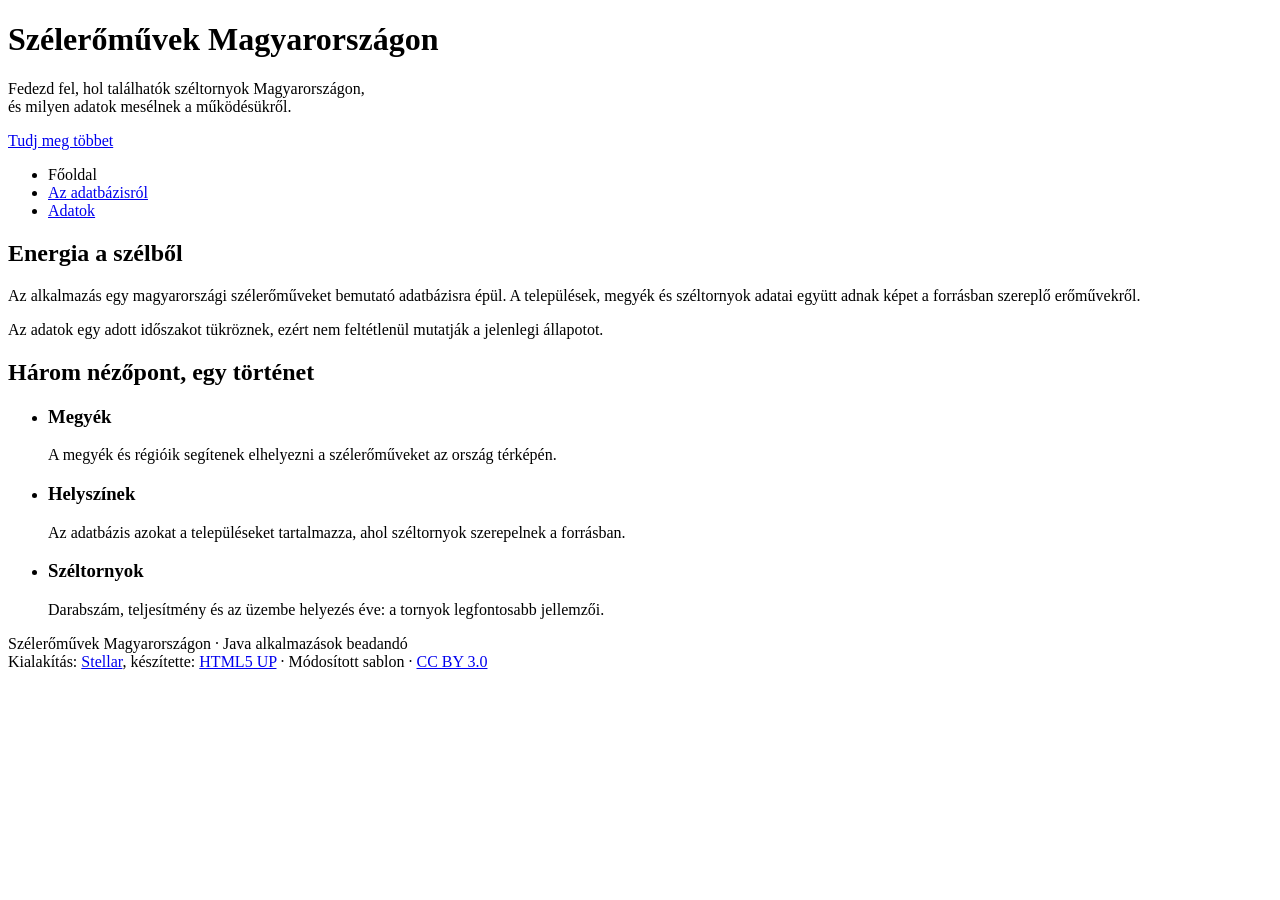
==== src/main/resources/templates/index.html @ e45044ad "Szélerőműves kezdőoldal létrehozása Stellar sablonnal" ====
<!DOCTYPE html>
<!-- Stellar by HTML5 UP, adapted for this application; CC BY 3.0. -->
<html lang="hu" xmlns:th="http://www.thymeleaf.org">
<head>
    <meta charset="UTF-8">
    <meta name="viewport" content="width=device-width, initial-scale=1">
    <meta name="description" content="Ismerd meg a magyarországi szélerőművek adatait.">
    <title>Szélerőművek Magyarországon</title>
    <link rel="stylesheet" th:href="@{/assets/css/main.css}">
    <link rel="stylesheet" th:href="@{/css/style.css}">
</head>
<body>
<div id="wrapper">
    <header id="header" class="alt">
        <h1>Szélerőművek Magyarországon</h1>
        <p>Fedezd fel, hol találhatók széltornyok Magyarországon,<br>
            és milyen adatok mesélnek a működésükről.</p>
        <a href="#az-adatbazisrol" class="button">Tudj meg többet</a>
    </header>

    <nav id="nav" aria-label="Fő navigáció">
        <ul>
            <li><a th:href="@{/}" class="active" aria-current="page">Főoldal</a></li>
            <li><a href="#az-adatbazisrol">Az adatbázisról</a></li>
            <li><a href="#adatok">Adatok</a></li>
        </ul>
    </nav>

    <main id="main">
        <section id="az-adatbazisrol" class="main">
            <header class="major">
                <h2>Energia a szélből</h2>
            </header>
            <p>Az alkalmazás egy magyarországi szélerőműveket bemutató adatbázisra épül.
                A települések, megyék és széltornyok adatai együtt adnak képet a forrásban
                szereplő erőművekről.</p>
            <p>Az adatok egy adott időszakot tükröznek, ezért nem feltétlenül mutatják a jelenlegi állapotot.</p>
        </section>

        <section id="adatok" class="main special">
            <header class="major">
                <h2>Három nézőpont, egy történet</h2>
            </header>
            <ul class="features">
                <li>
                    <span class="icon solid major style1 fa-map" aria-hidden="true"></span>
                    <h3>Megyék</h3>
                    <p>A megyék és régióik segítenek elhelyezni a szélerőműveket az ország térképén.</p>
                </li>
                <li>
                    <span class="icon solid major style3 fa-map-marker-alt" aria-hidden="true"></span>
                    <h3>Helyszínek</h3>
                    <p>Az adatbázis azokat a településeket tartalmazza, ahol széltornyok szerepelnek a forrásban.</p>
                </li>
                <li>
                    <span class="icon solid major style5 fa-bolt" aria-hidden="true"></span>
                    <h3>Széltornyok</h3>
                    <p>Darabszám, teljesítmény és az üzembe helyezés éve: a tornyok legfontosabb jellemzői.</p>
                </li>
            </ul>
        </section>
    </main>

    <footer id="footer">
        <p class="copyright">Szélerőművek Magyarországon · Java alkalmazások beadandó<br>
            Kialakítás: <a href="https://html5up.net/stellar">Stellar</a>, készítette:
            <a href="https://html5up.net">HTML5 UP</a> · Módosított sablon ·
            <a href="https://creativecommons.org/licenses/by/3.0/">CC BY 3.0</a></p>
    </footer>
</div>
</body>
</html>
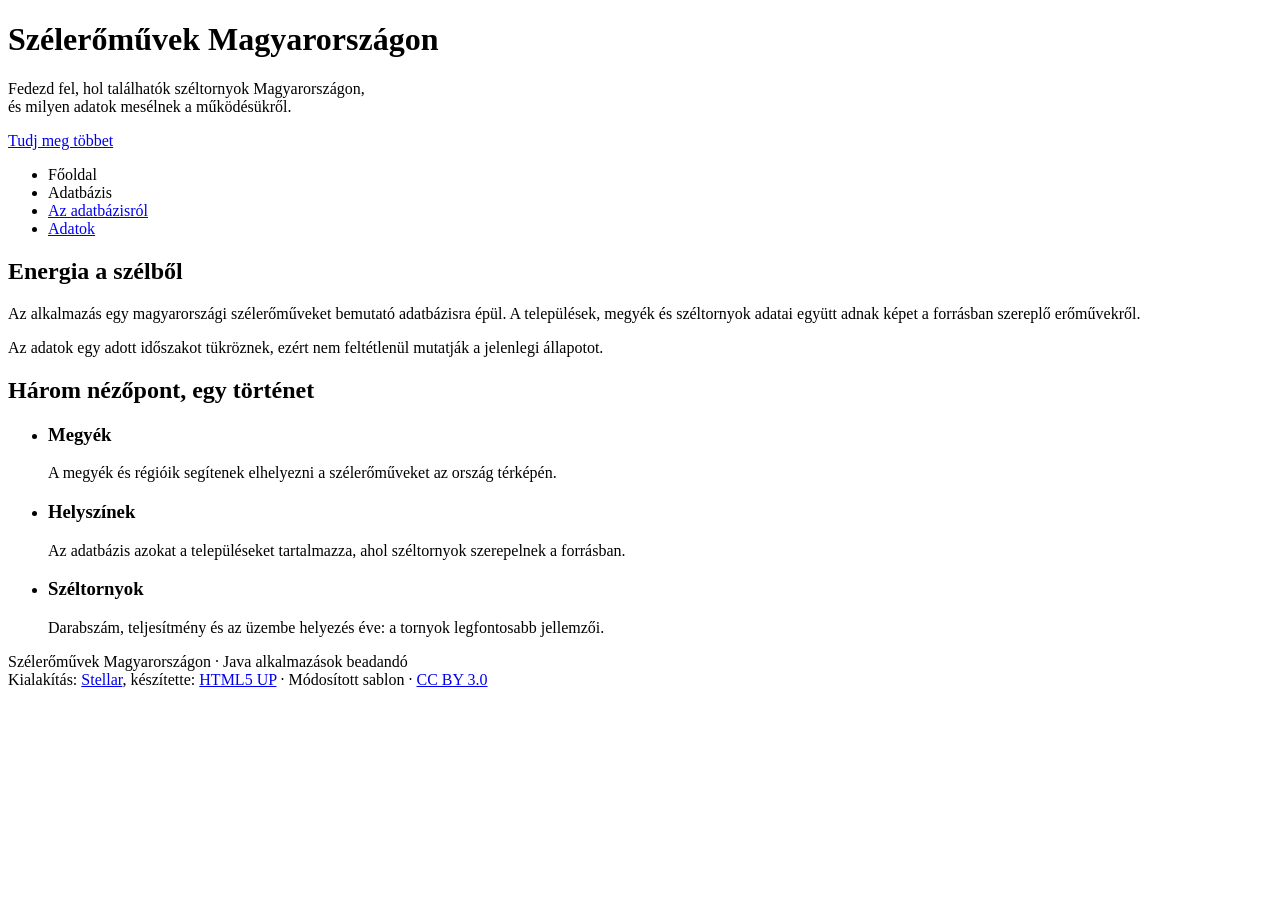
==== commit a02e99da: "Szélerőművek adatainak megjelenítése" ====
--- a/src/main/resources/templates/index.html
+++ b/src/main/resources/templates/index.html
@@ -21,6 +21,7 @@
     <nav id="nav" aria-label="Fő navigáció">
         <ul>
             <li><a th:href="@{/}" class="active" aria-current="page">Főoldal</a></li>
+            <li><a th:href="@{/adatbazis}">Adatbázis</a></li>
             <li><a href="#az-adatbazisrol">Az adatbázisról</a></li>
             <li><a href="#adatok">Adatok</a></li>
         </ul>
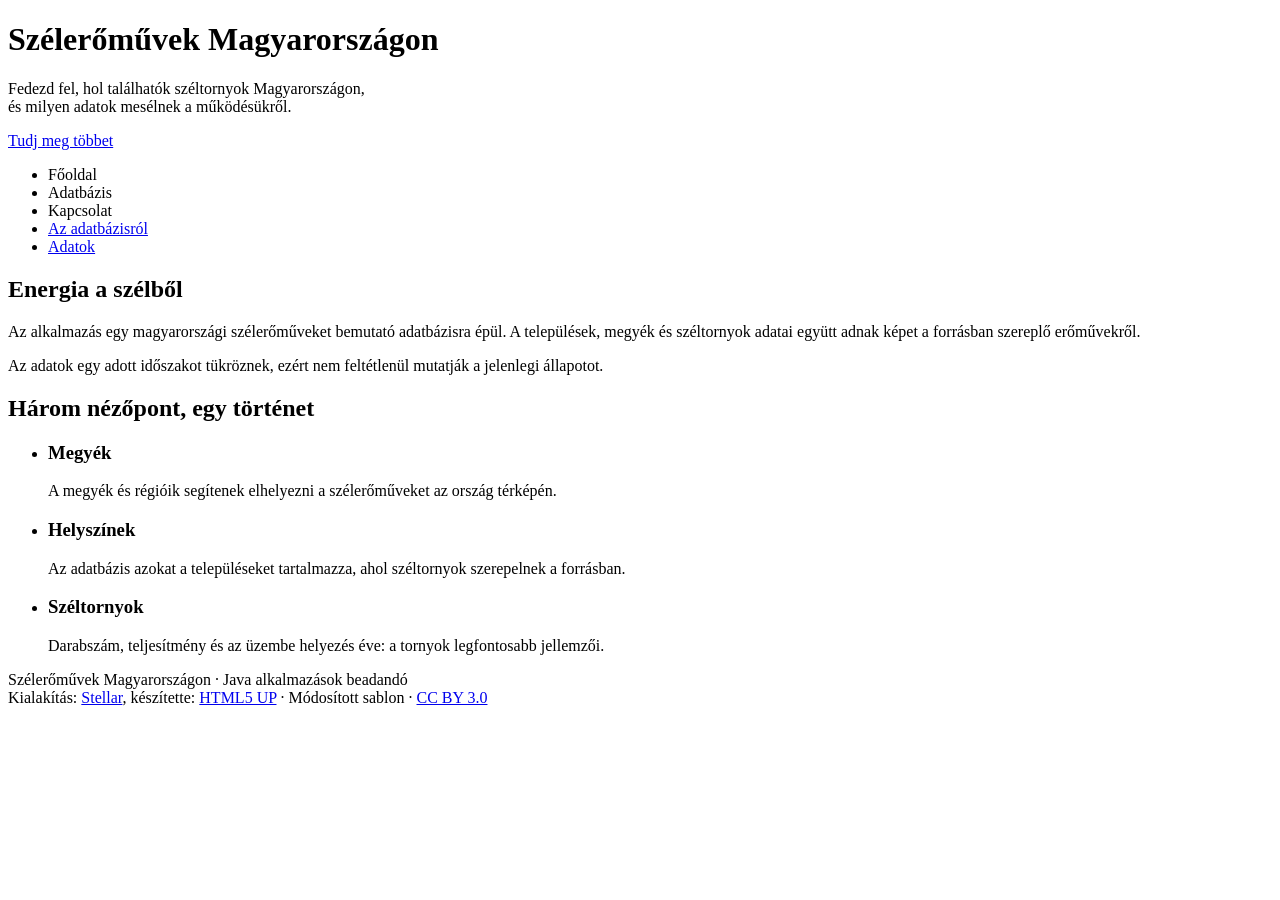
==== commit e827a102: "Kapcsolatűrlap és üzenetek mentése" ====
--- a/src/main/resources/templates/index.html
+++ b/src/main/resources/templates/index.html
@@ -22,6 +22,7 @@
         <ul>
             <li><a th:href="@{/}" class="active" aria-current="page">Főoldal</a></li>
             <li><a th:href="@{/adatbazis}">Adatbázis</a></li>
+            <li><a th:href="@{/kapcsolat}">Kapcsolat</a></li>
             <li><a href="#az-adatbazisrol">Az adatbázisról</a></li>
             <li><a href="#adatok">Adatok</a></li>
         </ul>
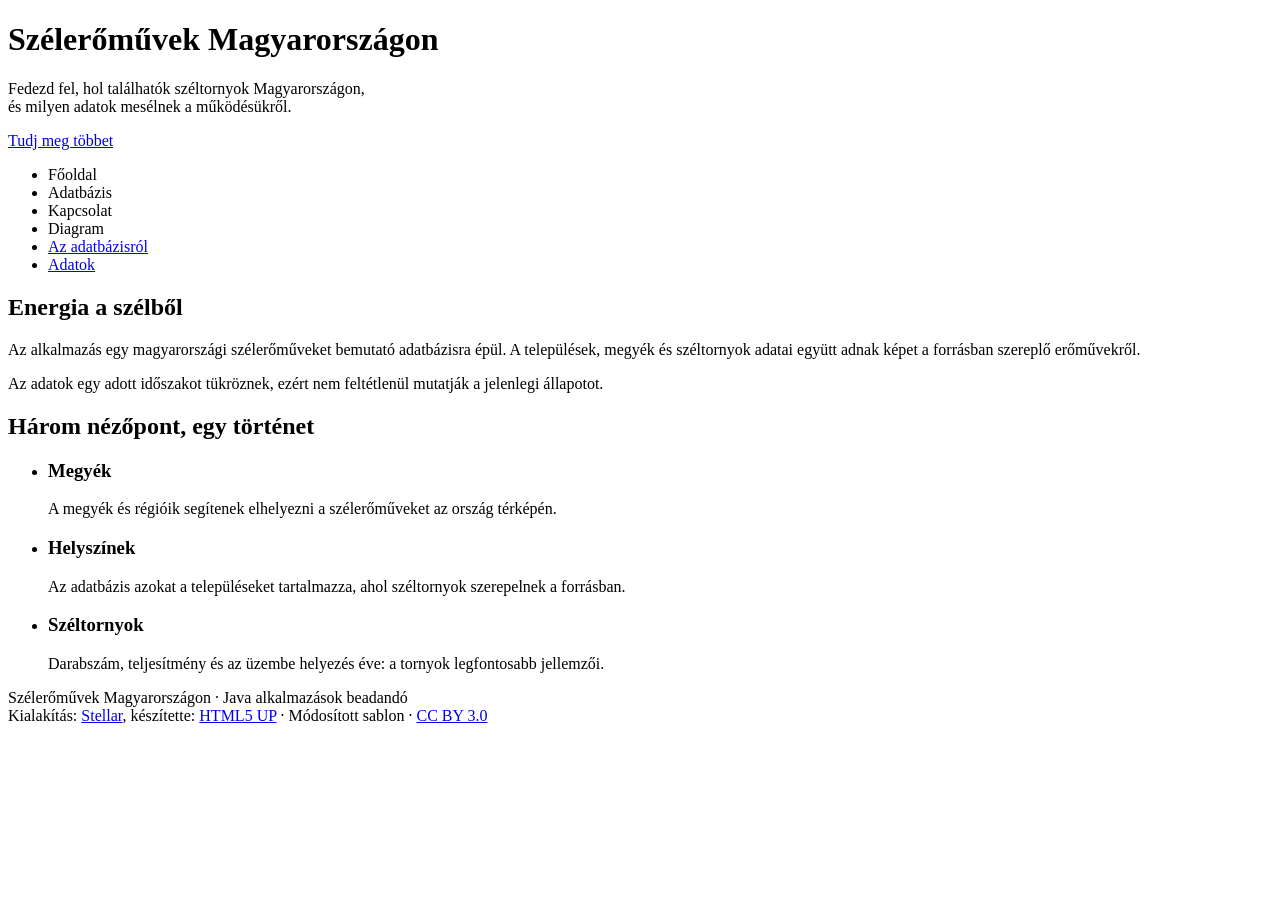
==== commit 1f9329f1: "Diagram létrehozása" ====
--- a/src/main/resources/templates/index.html
+++ b/src/main/resources/templates/index.html
@@ -23,6 +23,7 @@
             <li><a th:href="@{/}" class="active" aria-current="page">Főoldal</a></li>
             <li><a th:href="@{/adatbazis}">Adatbázis</a></li>
             <li><a th:href="@{/kapcsolat}">Kapcsolat</a></li>
+            <li><a th:href="@{/diagram}">Diagram</a></li>
             <li><a href="#az-adatbazisrol">Az adatbázisról</a></li>
             <li><a href="#adatok">Adatok</a></li>
         </ul>
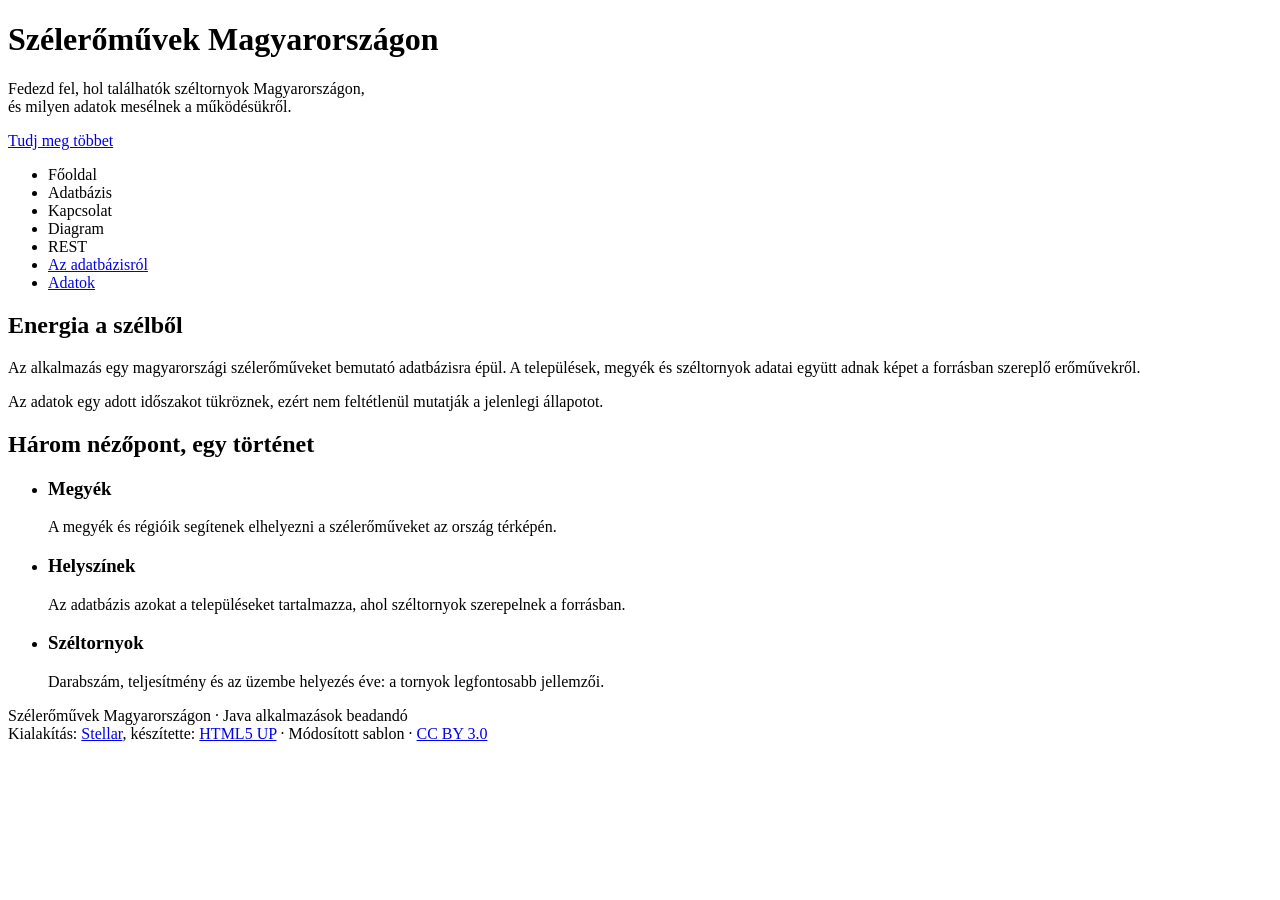
==== commit b156027e: "REST API és REST menü létrehozása" ====
--- a/src/main/resources/templates/index.html
+++ b/src/main/resources/templates/index.html
@@ -24,6 +24,7 @@
             <li><a th:href="@{/adatbazis}">Adatbázis</a></li>
             <li><a th:href="@{/kapcsolat}">Kapcsolat</a></li>
             <li><a th:href="@{/diagram}">Diagram</a></li>
+            <li><a th:href="@{/rest}">REST</a></li>
             <li><a href="#az-adatbazisrol">Az adatbázisról</a></li>
             <li><a href="#adatok">Adatok</a></li>
         </ul>
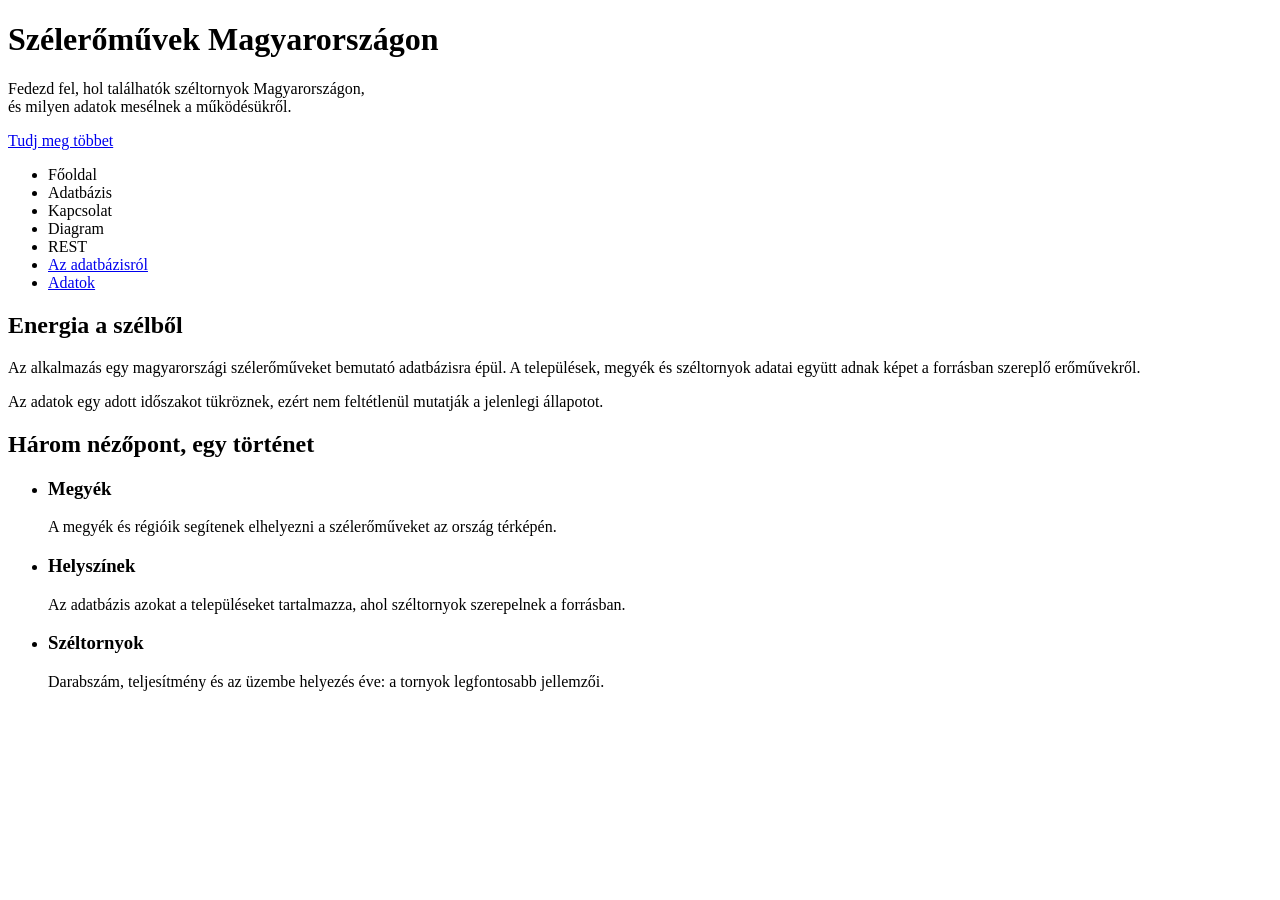
==== commit d77c3269: "Javítások" ====
--- a/src/main/resources/templates/index.html
+++ b/src/main/resources/templates/index.html
@@ -25,6 +25,7 @@
             <li><a th:href="@{/kapcsolat}">Kapcsolat</a></li>
             <li><a th:href="@{/diagram}">Diagram</a></li>
             <li><a th:href="@{/rest}">REST</a></li>
+            <th:block th:replace="~{auth-menu :: auth}"></th:block>
             <li><a href="#az-adatbazisrol">Az adatbázisról</a></li>
             <li><a href="#adatok">Adatok</a></li>
         </ul>
@@ -65,12 +66,7 @@
         </section>
     </main>
 
-    <footer id="footer">
-        <p class="copyright">Szélerőművek Magyarországon · Java alkalmazások beadandó<br>
-            Kialakítás: <a href="https://html5up.net/stellar">Stellar</a>, készítette:
-            <a href="https://html5up.net">HTML5 UP</a> · Módosított sablon ·
-            <a href="https://creativecommons.org/licenses/by/3.0/">CC BY 3.0</a></p>
-    </footer>
+    <footer th:replace="~{footer :: footer}"></footer>
 </div>
 </body>
 </html>
